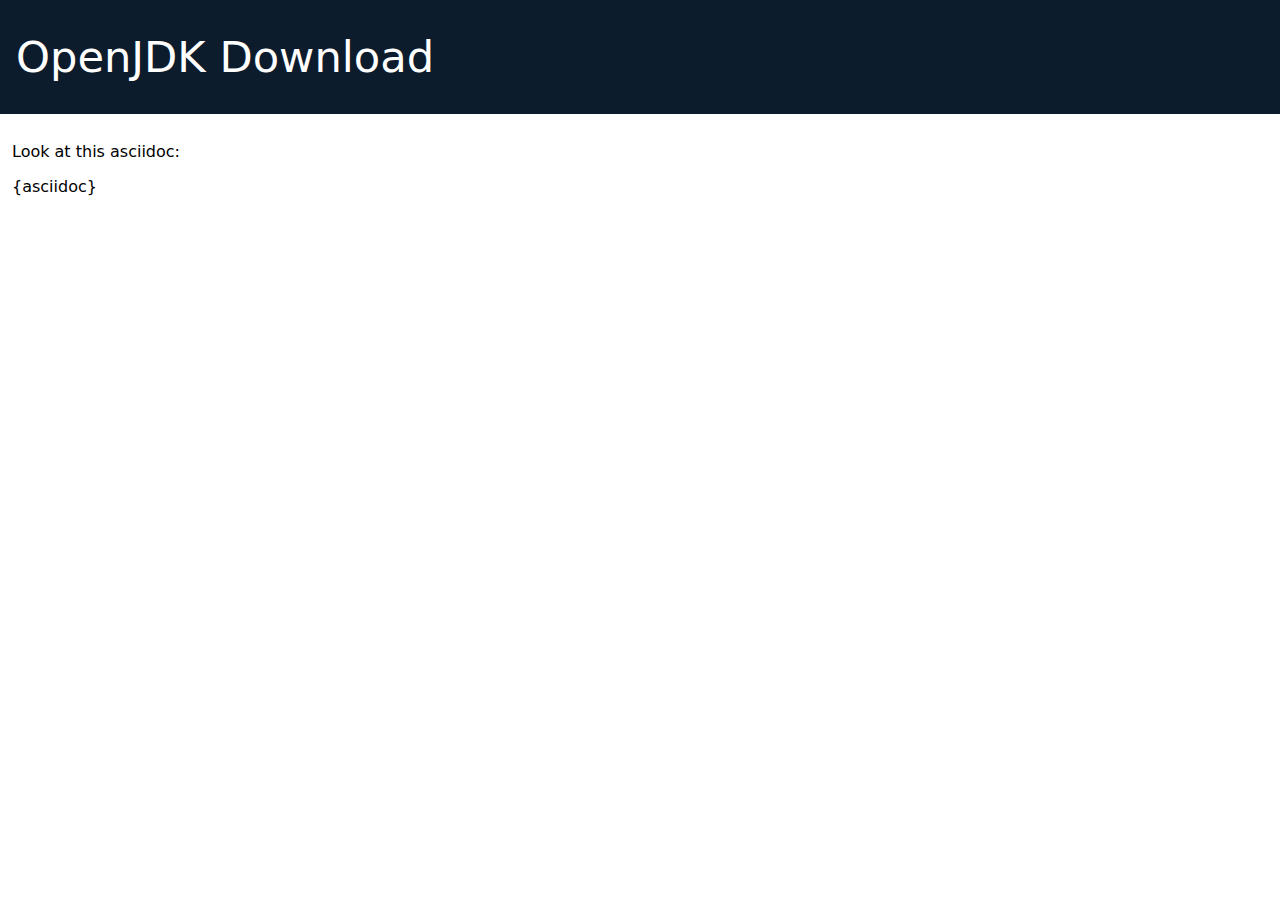
==== src/main/resources/templates/index.html @ 012d8224 "first test of converting asciidoc to html (not working yet)" ====
<!DOCTYPE html>
<html lang="en">
<head>
    <meta charset="UTF-8">
    <title>website-adoptium - 1.0.0-SNAPSHOT</title>
</head>
<body>
    <div class="banner lead">
        OpenJDK Download
    </div>

    <div class="container">
        <div class="left-column">

            <p>Look at this asciidoc:</p>
            <p>{asciidoc}</p>

        </div>
    </div>
    <style type="text/css" scoped>
        h1, h2, h3, h4, h5, h6 {
            margin-bottom: 0.5rem;
            font-weight: 400;
            line-height: 1.5;
        }

        h1 {
            font-size: 2.5rem;
        }

        h2 {
            font-size: 2rem
        }

        h3 {
            font-size: 1.75rem
        }

        h4 {
            font-size: 1.5rem
        }

        h5 {
            font-size: 1.25rem
        }

        h6 {
            font-size: 1rem
        }

        .lead {
            font-weight: 300;
            font-size: 2rem;
        }

        .banner {
            font-size: 2.7rem;
            margin: 0;
            padding: 2rem 1rem;
            background-color: #0d1c2c;
            color: white;
        }

        body {
            margin: 0;
            font-family: -apple-system, system-ui, "Segoe UI", Roboto, "Helvetica Neue", Arial, sans-serif, "Apple Color Emoji", "Segoe UI Emoji", "Segoe UI Symbol", "Noto Color Emoji";
        }

        code {
            font-family: SFMono-Regular, Menlo, Monaco, Consolas, "Liberation Mono", "Courier New", monospace;
            font-size: 87.5%;
            color: #e83e8c;
            word-break: break-word;
        }

        .left-column {
            padding: .75rem;
        }

        .container {
            display: flex;
            width: 100%;
        }

        li {
            margin: 0.75rem;
        }

        .example-code {
            border-left: 0.3rem solid #71aeef;
            padding-left: 10px;
        }

        .example-code h3 {
            font-weight: 200;
        }
    </style>
</body>
</html>
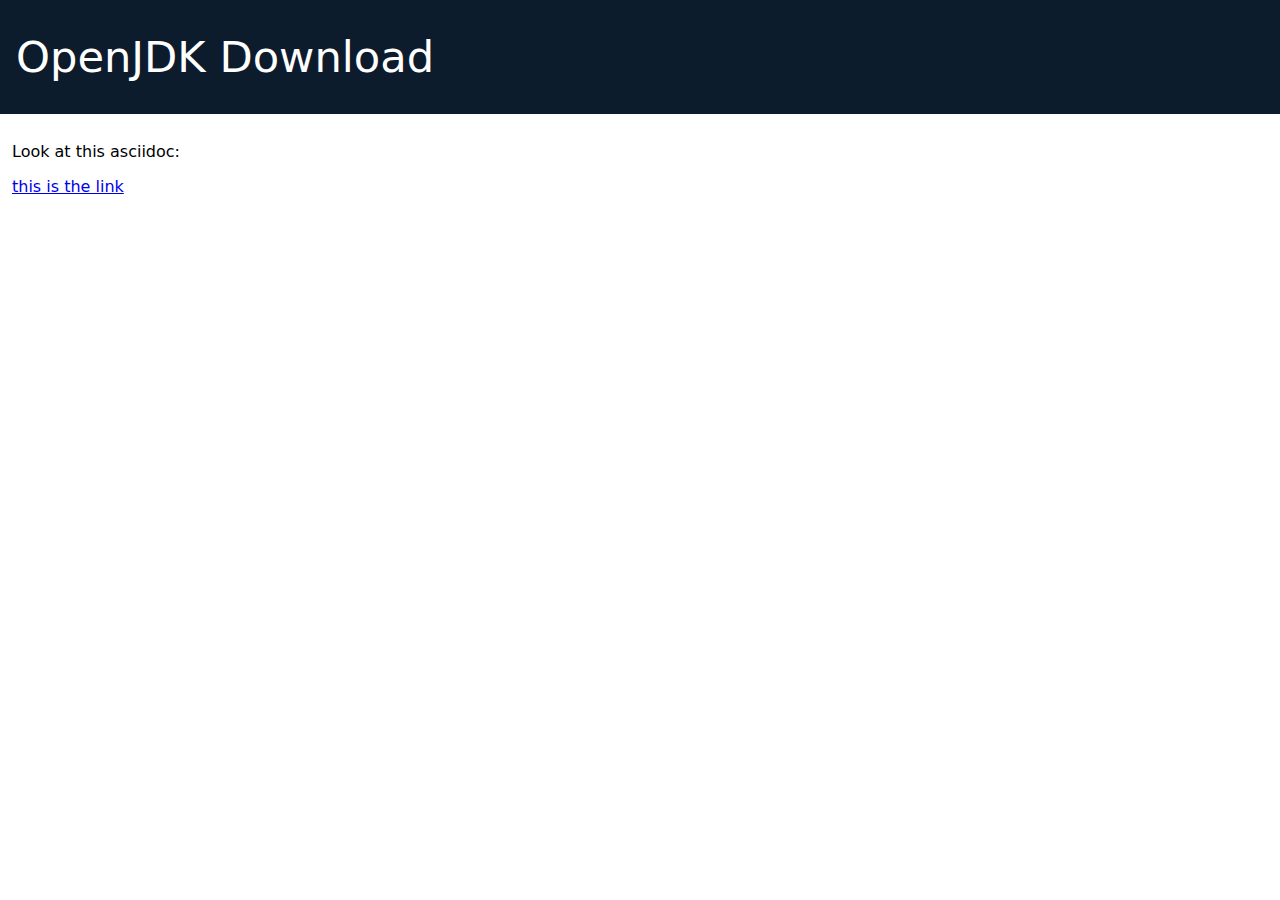
==== commit e5029ab2: "created /docs/index.html and edited pom.xml" ====
--- a/src/main/resources/templates/index.html
+++ b/src/main/resources/templates/index.html
@@ -13,7 +13,9 @@
         <div class="left-column">
 
             <p>Look at this asciidoc:</p>
-            <p>{asciidoc}</p>
+            <p>
+                <a href="/docs/">this is the link</a>
+            </p>
 
         </div>
     </div>
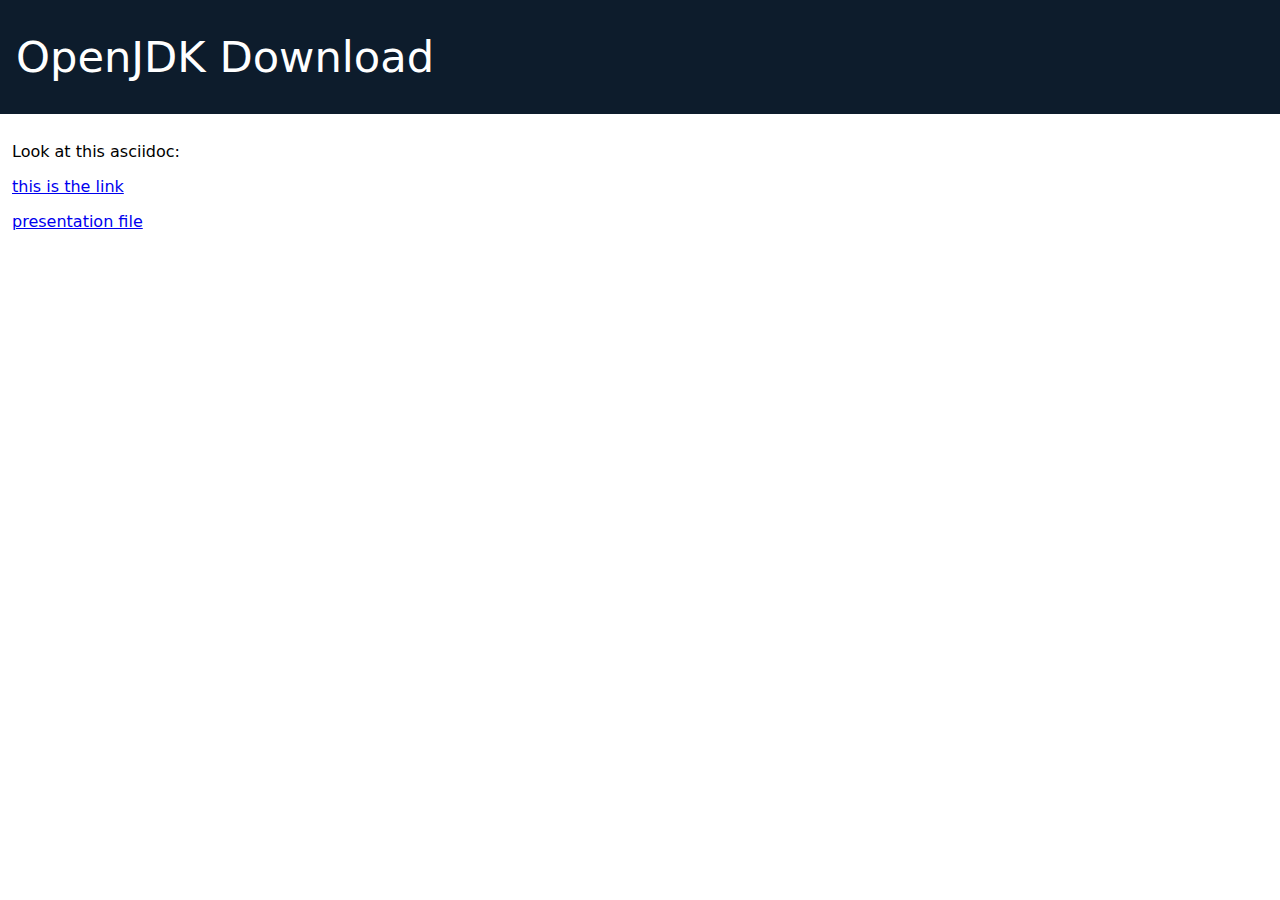
==== commit 8dff2ca6: "stylized my own page" ====
--- a/src/main/resources/templates/index.html
+++ b/src/main/resources/templates/index.html
@@ -15,6 +15,9 @@
             <p>Look at this asciidoc:</p>
             <p>
                 <a href="/docs/">this is the link</a>
+            </p>
+            <p>
+                <a href="/docs/presentation.html">presentation file</a>
             </p>
 
         </div>
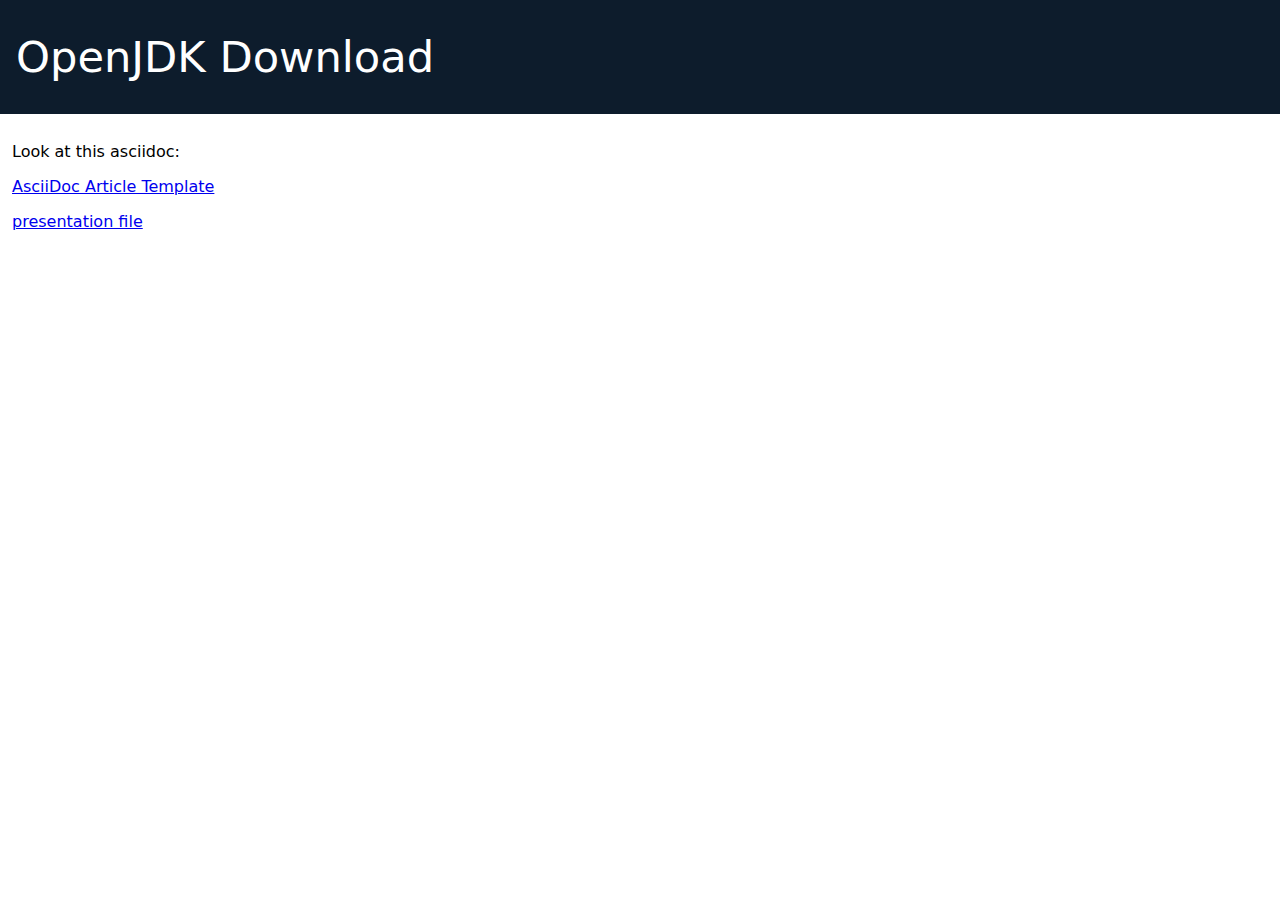
==== commit cec41ff1: "renamed link to reduce confusion" ====
--- a/src/main/resources/templates/index.html
+++ b/src/main/resources/templates/index.html
@@ -14,7 +14,7 @@
 
             <p>Look at this asciidoc:</p>
             <p>
-                <a href="/docs/">this is the link</a>
+                <a href="/docs/index.html">AsciiDoc Article Template</a>
             </p>
             <p>
                 <a href="/docs/presentation.html">presentation file</a>
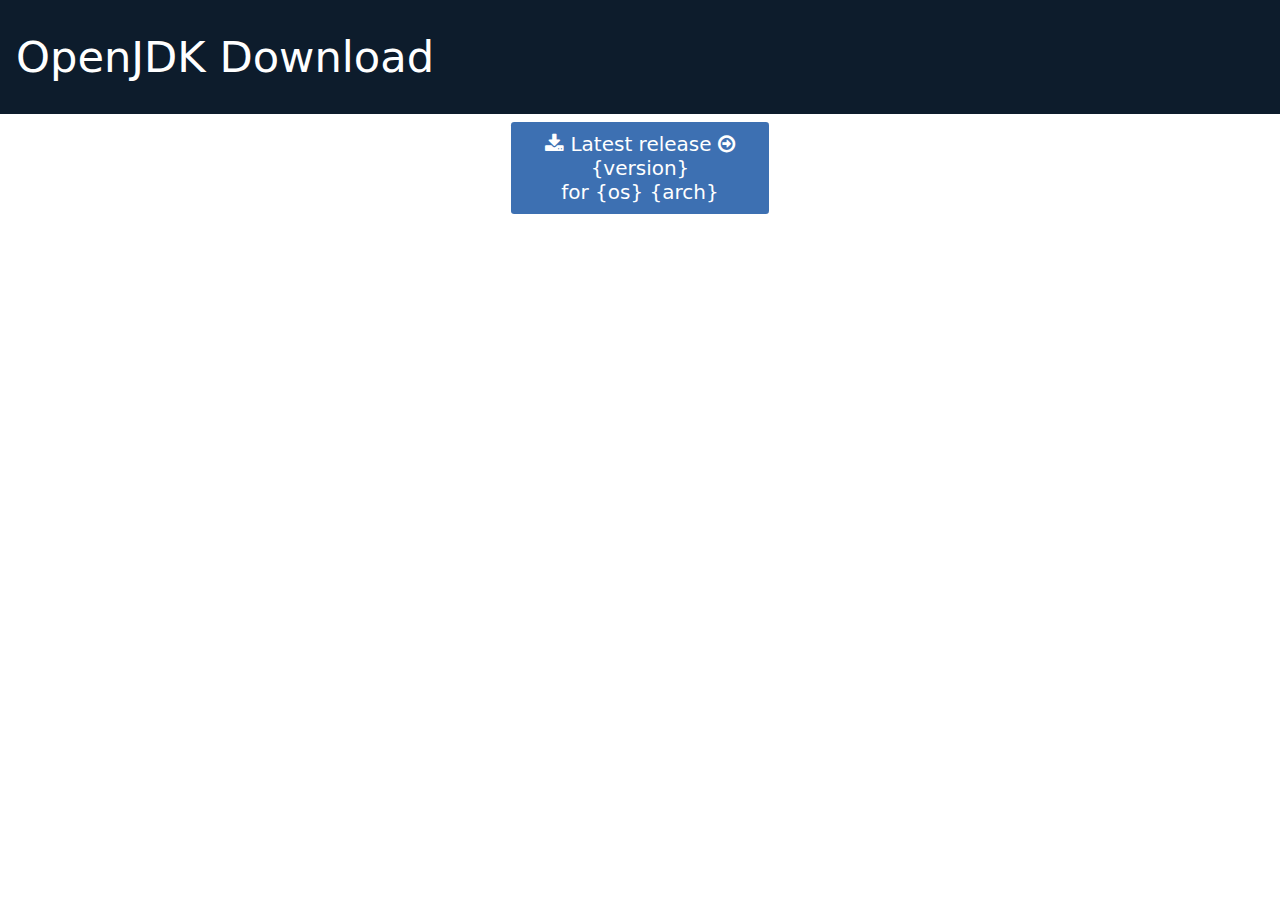
==== commit 3205fa1b: "compatibility with success_page branch" ====
--- a/src/main/resources/templates/index.html
+++ b/src/main/resources/templates/index.html
@@ -3,24 +3,25 @@
 <head>
     <meta charset="UTF-8">
     <title>website-adoptium - 1.0.0-SNAPSHOT</title>
+    <link rel="stylesheet" href="https://cdnjs.cloudflare.com/ajax/libs/font-awesome/4.7.0/css/font-awesome.css">
 </head>
 <body>
     <div class="banner lead">
         OpenJDK Download
     </div>
 
-    <div class="container">
-        <div class="left-column">
-
-            <p>Look at this asciidoc:</p>
-            <p>
-                <a href="/docs/index.html">AsciiDoc Article Template</a>
-            </p>
-            <p>
-                <a href="/docs/presentation.html">presentation file</a>
-            </p>
-
-        </div>
+    <div class="container" id="main">
+        <a href="/download/thank-you/{thank-you-version}" class="button">
+            <div id="dl-version">
+                <i id="dl-icon" class="fa fa-download" aria-hidden="true"></i>
+                <span>Latest release</span>
+                <i id="dl-icon-2" class="fa fa-arrow-circle-o-right hide" aria-hidden="true"></i>
+            </div>
+            <div class="dl-description">
+                {version}<br>
+                for {os} {arch}
+            </div>
+        </a>
     </div>
     <style type="text/css" scoped>
         h1, h2, h3, h4, h5, h6 {
@@ -58,6 +59,14 @@
             font-size: 2rem;
         }
 
+        #main {
+            display: flex;
+            justify-content: center;
+            align-items: center;
+            width: 100%;
+            height: 100%;
+        }
+
         .banner {
             font-size: 2.7rem;
             margin: 0;
@@ -71,33 +80,18 @@
             font-family: -apple-system, system-ui, "Segoe UI", Roboto, "Helvetica Neue", Arial, sans-serif, "Apple Color Emoji", "Segoe UI Emoji", "Segoe UI Symbol", "Noto Color Emoji";
         }
 
-        code {
-            font-family: SFMono-Regular, Menlo, Monaco, Consolas, "Liberation Mono", "Courier New", monospace;
-            font-size: 87.5%;
-            color: #e83e8c;
-            word-break: break-word;
-        }
-
-        .left-column {
-            padding: .75rem;
-        }
-
-        .container {
-            display: flex;
-            width: 100%;
-        }
-
-        li {
-            margin: 0.75rem;
-        }
-
-        .example-code {
-            border-left: 0.3rem solid #71aeef;
-            padding-left: 10px;
-        }
-
-        .example-code h3 {
-            font-weight: 200;
+        .button {
+            background-color: #3d70b2;
+            border: none;
+            color: white;
+            padding: 10px 34px;
+            text-align: center;
+            text-decoration: none;
+            border-radius: .2rem;
+            display: inline-block;
+            margin-top: 8px;
+            font-size: 20px;
+            cursor: pointer;
         }
     </style>
 </body>
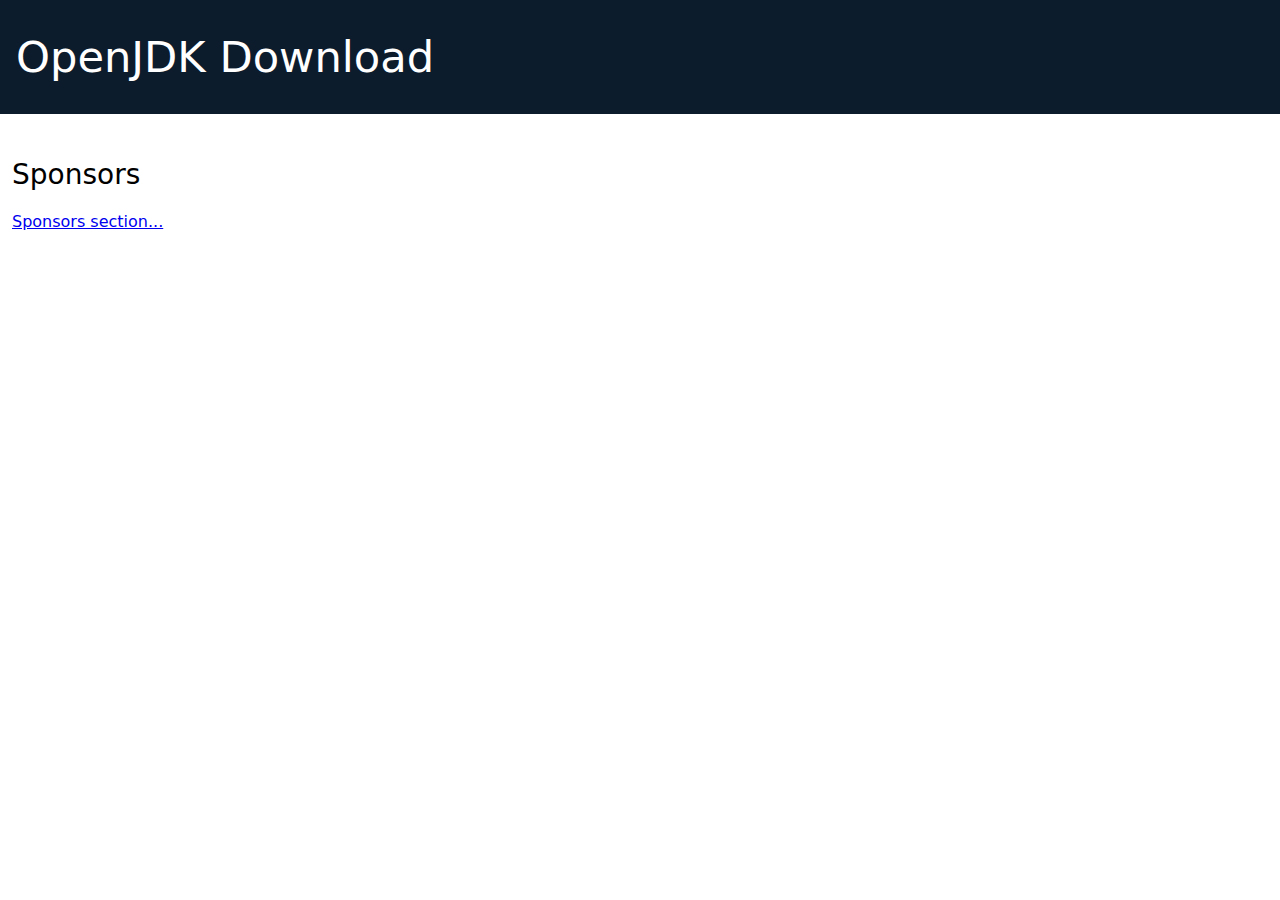
==== commit 0d135252: "created static sponsors website" ====
--- a/src/main/resources/templates/index.html
+++ b/src/main/resources/templates/index.html
@@ -3,25 +3,19 @@
 <head>
     <meta charset="UTF-8">
     <title>website-adoptium - 1.0.0-SNAPSHOT</title>
-    <link rel="stylesheet" href="https://cdnjs.cloudflare.com/ajax/libs/font-awesome/4.7.0/css/font-awesome.css">
 </head>
 <body>
     <div class="banner lead">
         OpenJDK Download
     </div>
 
-    <div class="container" id="main">
-        <a href="/download/thank-you/{thank-you-version}" class="button">
-            <div id="dl-version">
-                <i id="dl-icon" class="fa fa-download" aria-hidden="true"></i>
-                <span>Latest release</span>
-                <i id="dl-icon-2" class="fa fa-arrow-circle-o-right hide" aria-hidden="true"></i>
+    <div class="container">
+        <div class="left-column">
+            <div class="example-sponsors">
+                <h3>Sponsors</h3>
+                <p><a href="/members">Sponsors section...</a></p>
             </div>
-            <div class="dl-description">
-                {version}<br>
-                for {os} {arch}
-            </div>
-        </a>
+        </div>
     </div>
     <style type="text/css" scoped>
         h1, h2, h3, h4, h5, h6 {
@@ -59,14 +53,6 @@
             font-size: 2rem;
         }
 
-        #main {
-            display: flex;
-            justify-content: center;
-            align-items: center;
-            width: 100%;
-            height: 100%;
-        }
-
         .banner {
             font-size: 2.7rem;
             margin: 0;
@@ -80,18 +66,33 @@
             font-family: -apple-system, system-ui, "Segoe UI", Roboto, "Helvetica Neue", Arial, sans-serif, "Apple Color Emoji", "Segoe UI Emoji", "Segoe UI Symbol", "Noto Color Emoji";
         }
 
-        .button {
-            background-color: #3d70b2;
-            border: none;
-            color: white;
-            padding: 10px 34px;
-            text-align: center;
-            text-decoration: none;
-            border-radius: .2rem;
-            display: inline-block;
-            margin-top: 8px;
-            font-size: 20px;
-            cursor: pointer;
+        code {
+            font-family: SFMono-Regular, Menlo, Monaco, Consolas, "Liberation Mono", "Courier New", monospace;
+            font-size: 87.5%;
+            color: #e83e8c;
+            word-break: break-word;
+        }
+
+        .left-column {
+            padding: .75rem;
+        }
+
+        .container {
+            display: flex;
+            width: 100%;
+        }
+
+        li {
+            margin: 0.75rem;
+        }
+
+        .example-code {
+            border-left: 0.3rem solid #71aeef;
+            padding-left: 10px;
+        }
+
+        .example-code h3 {
+            font-weight: 200;
         }
     </style>
 </body>
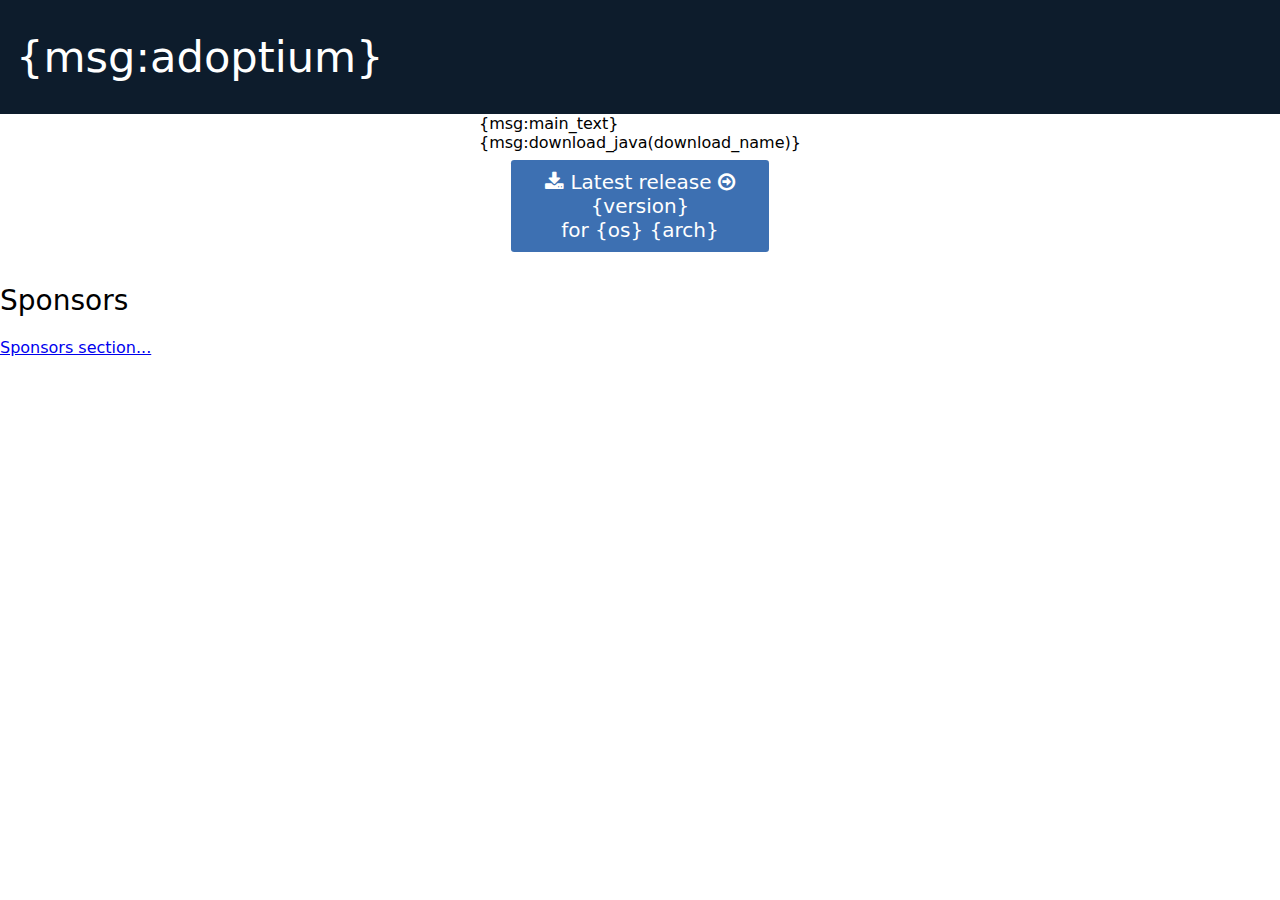
==== commit d51cc385: "Merge branch 'feature_success_feedback_page' into sponsor_integration" ====
--- a/src/main/resources/templates/index.html
+++ b/src/main/resources/templates/index.html
@@ -3,20 +3,38 @@
 <head>
     <meta charset="UTF-8">
     <title>website-adoptium - 1.0.0-SNAPSHOT</title>
+    <link rel="stylesheet" href="https://cdnjs.cloudflare.com/ajax/libs/font-awesome/4.7.0/css/font-awesome.css">
 </head>
 <body>
     <div class="banner lead">
-        OpenJDK Download
+        {msg:adoptium}
     </div>
 
     <div class="container">
-        <div class="left-column">
-            <div class="example-sponsors">
-                <h3>Sponsors</h3>
-                <p><a href="/members">Sponsors section...</a></p>
+        {msg:main_text}
+        <br>
+        {msg:download_java(download_name)}
+    </div>
+
+    <div class="container" id="main">
+        <a href="/download/thank-you/{thank-you-version}" class="button" id="download_btn">
+            <div id="dl-version">
+                <i id="dl-icon" class="fa fa-download" aria-hidden="true"></i>
+                <span>Latest release</span>
+                <i id="dl-icon-2" class="fa fa-arrow-circle-o-right hide" aria-hidden="true"></i>
             </div>
-        </div>
+            <div class="dl-description">
+                {version}<br>
+                for {os} {arch}
+            </div>
+        </a>
     </div>
+	
+	<div class="example-sponsors">
+			<h3>Sponsors</h3>
+			<p><a href="/members">Sponsors section...</a></p>
+	</div>
+	
     <style type="text/css" scoped>
         h1, h2, h3, h4, h5, h6 {
             margin-bottom: 0.5rem;
@@ -53,6 +71,14 @@
             font-size: 2rem;
         }
 
+        .container {
+            display: flex;
+            justify-content: center;
+            align-items: center;
+            width: 100%;
+            height: 100%;
+        }
+
         .banner {
             font-size: 2.7rem;
             margin: 0;
@@ -66,33 +92,18 @@
             font-family: -apple-system, system-ui, "Segoe UI", Roboto, "Helvetica Neue", Arial, sans-serif, "Apple Color Emoji", "Segoe UI Emoji", "Segoe UI Symbol", "Noto Color Emoji";
         }
 
-        code {
-            font-family: SFMono-Regular, Menlo, Monaco, Consolas, "Liberation Mono", "Courier New", monospace;
-            font-size: 87.5%;
-            color: #e83e8c;
-            word-break: break-word;
-        }
-
-        .left-column {
-            padding: .75rem;
-        }
-
-        .container {
-            display: flex;
-            width: 100%;
-        }
-
-        li {
-            margin: 0.75rem;
-        }
-
-        .example-code {
-            border-left: 0.3rem solid #71aeef;
-            padding-left: 10px;
-        }
-
-        .example-code h3 {
-            font-weight: 200;
+        .button {
+            background-color: #3d70b2;
+            border: none;
+            color: white;
+            padding: 10px 34px;
+            text-align: center;
+            text-decoration: none;
+            border-radius: .2rem;
+            display: inline-block;
+            margin-top: 8px;
+            font-size: 20px;
+            cursor: pointer;
         }
     </style>
 </body>
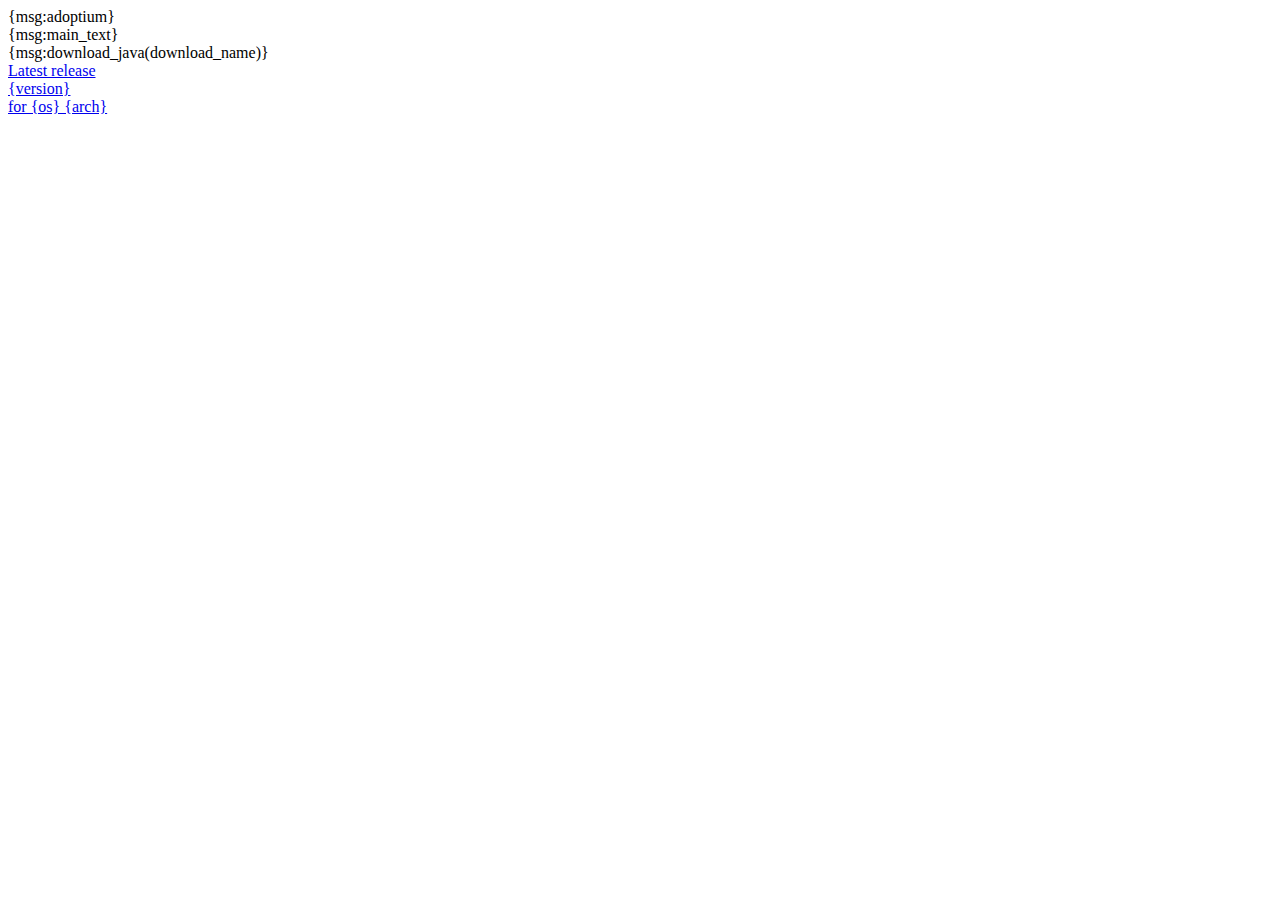
==== commit 72d471d8: "moved css in a single file called index.css" ====
--- a/src/main/resources/templates/index.html
+++ b/src/main/resources/templates/index.html
@@ -2,109 +2,32 @@
 <html lang="en">
 <head>
     <meta charset="UTF-8">
-    <title>website-adoptium - 1.0.0-SNAPSHOT</title>
-    <link rel="stylesheet" href="https://cdnjs.cloudflare.com/ajax/libs/font-awesome/4.7.0/css/font-awesome.css">
+    <title>Website-Adoptium</title>
+    <link rel="stylesheet" href="css/index.css">
 </head>
 <body>
-    <div class="banner lead">
-        {msg:adoptium}
-    </div>
+<div class="banner lead">
+    {msg:adoptium}
+</div>
 
-    <div class="container">
-        {msg:main_text}
-        <br>
-        {msg:download_java(download_name)}
-    </div>
+<div class="container">
+    {msg:main_text}
+    <br>
+    {msg:download_java(download_name)}
+</div>
 
-    <div class="container" id="main">
-        <a href="/download/thank-you/{thank-you-version}" class="button" id="download_btn">
-            <div id="dl-version">
-                <i id="dl-icon" class="fa fa-download" aria-hidden="true"></i>
-                <span>Latest release</span>
-                <i id="dl-icon-2" class="fa fa-arrow-circle-o-right hide" aria-hidden="true"></i>
-            </div>
-            <div class="dl-description">
-                {version}<br>
-                for {os} {arch}
-            </div>
-        </a>
-    </div>
-	
-	<div class="example-sponsors">
-			<h3>Sponsors</h3>
-			<p><a href="/members">Sponsors section...</a></p>
-	</div>
-	
-    <style type="text/css" scoped>
-        h1, h2, h3, h4, h5, h6 {
-            margin-bottom: 0.5rem;
-            font-weight: 400;
-            line-height: 1.5;
-        }
-
-        h1 {
-            font-size: 2.5rem;
-        }
-
-        h2 {
-            font-size: 2rem
-        }
-
-        h3 {
-            font-size: 1.75rem
-        }
-
-        h4 {
-            font-size: 1.5rem
-        }
-
-        h5 {
-            font-size: 1.25rem
-        }
-
-        h6 {
-            font-size: 1rem
-        }
-
-        .lead {
-            font-weight: 300;
-            font-size: 2rem;
-        }
-
-        .container {
-            display: flex;
-            justify-content: center;
-            align-items: center;
-            width: 100%;
-            height: 100%;
-        }
-
-        .banner {
-            font-size: 2.7rem;
-            margin: 0;
-            padding: 2rem 1rem;
-            background-color: #0d1c2c;
-            color: white;
-        }
-
-        body {
-            margin: 0;
-            font-family: -apple-system, system-ui, "Segoe UI", Roboto, "Helvetica Neue", Arial, sans-serif, "Apple Color Emoji", "Segoe UI Emoji", "Segoe UI Symbol", "Noto Color Emoji";
-        }
-
-        .button {
-            background-color: #3d70b2;
-            border: none;
-            color: white;
-            padding: 10px 34px;
-            text-align: center;
-            text-decoration: none;
-            border-radius: .2rem;
-            display: inline-block;
-            margin-top: 8px;
-            font-size: 20px;
-            cursor: pointer;
-        }
-    </style>
+<div class="container" id="main">
+    <a href="/download/thank-you/{thank-you-version}" class="button" id="download_btn">
+        <div id="dl-version">
+            <i id="dl-icon" class="fa fa-download" aria-hidden="true"></i>
+            <span>Latest release</span>
+            <i id="dl-icon-2" class="fa fa-arrow-circle-o-right hide" aria-hidden="true"></i>
+        </div>
+        <div class="dl-description">
+            {version}<br>
+            for {os} {arch}
+        </div>
+    </a>
+</div>
 </body>
 </html>